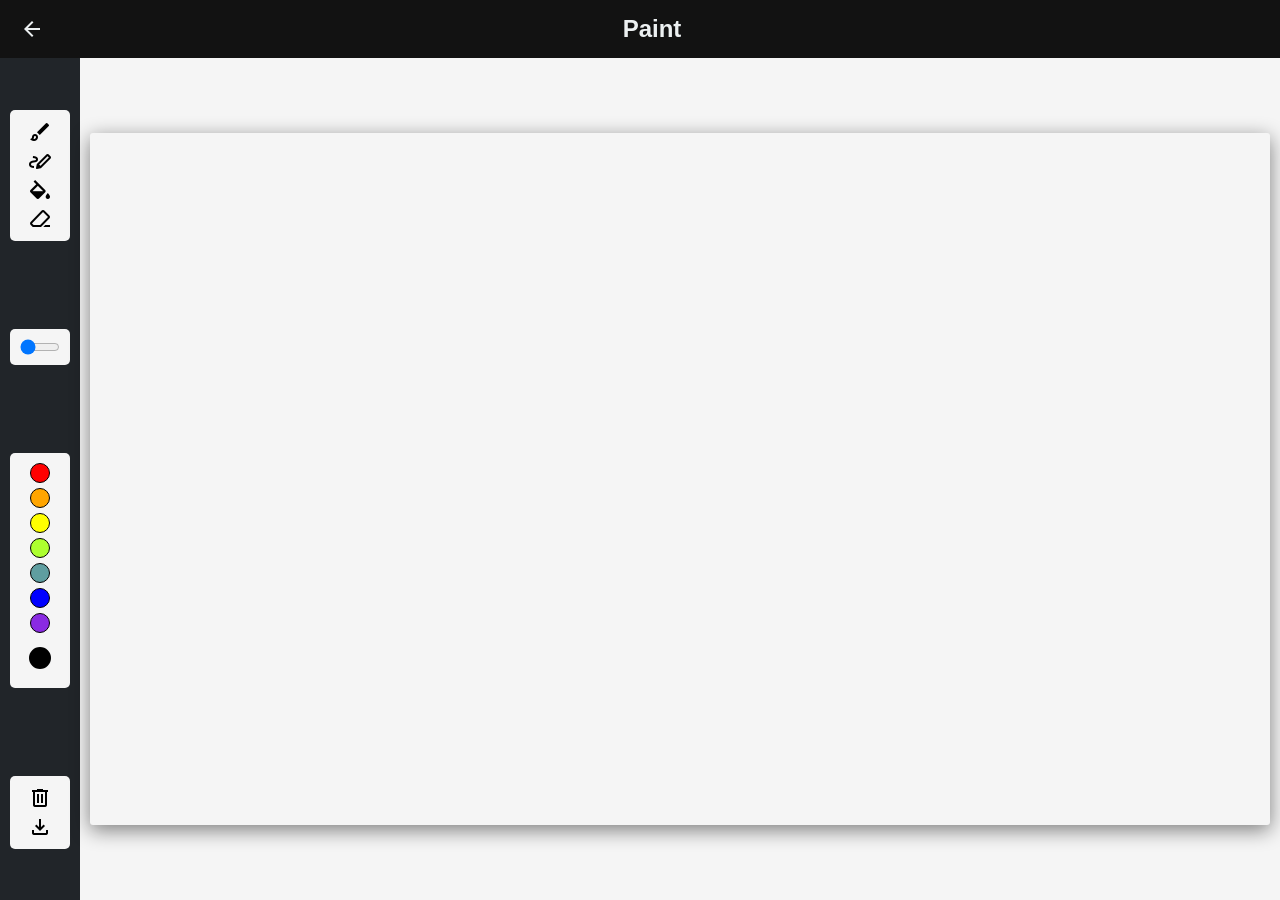
==== index.html @ 0e34de3f "update" ====
<!DOCTYPE html>
<html lang="pt-br">
  <head>
    <meta charset="UTF-8" />
    <meta name="viewport" content="width=device-width, initial-scale=1.0" />
    <title>Paint | Dev Rafael da Costa Silva</title>

    <link
      rel="stylesheet"
      href="https://fonts.googleapis.com/css2?family=Material+Symbols+Outlined:opsz,wght,FILL,GRAD@20..48,100..700,0..1,-50..200"
    />

    <link rel="stylesheet" href="styles/style.css" />
  </head>
  <body>
    <header class="home-header">
      <a href="https://rafaelcostasilva1501.github.io/Mini-Game/">
        <span class="material-symbols-outlined">arrow_back</span>
      </a>
      <h1>Paint</h1>
    </header>

    <main id="main">
      <nav>
        <div class="tool-box">
          <abbr title="Pincel">
            <button class="tool pencil" data-tool="brush">
              <span class="material-symbols-outlined">brush</span>
            </button>
          </abbr>

          <abbr title="Pincel 2">
            <button class="tool pencil" data-tool="brush-two">
              <span class="material-symbols-outlined">stylus_note</span>
            </button>
          </abbr>

          <abbr title="Balde de Tinta">
            <button class="tool pencil" data-tool="bucket">
              <span class="material-symbols-outlined">colors</span>
            </button>
          </abbr>

          <abbr title="Borracha">
            <button class="tool pencil" data-tool="erase">
              <span class="material-symbols-outlined">ink_eraser</span>
            </button>
          </abbr>
        </div>

        <div class="tool-box">
          <input type="range" value="5" min="5" max="20" class="size" />
        </div>

        <div class="tool-box">
          <button
            class="color"
            style="background-color: #ff0000"
            data-color="#ff0000"
          ></button>
          <button
            class="color"
            style="background-color: #ffa500"
            data-color="#ffa500"
          ></button>
          <button
            class="color"
            style="background-color: #ffff00"
            data-color="#ffff00"
          ></button>
          <button
            class="color"
            style="background-color: #adff2f"
            data-color="#adff2f"
          ></button>
          <button
            class="color"
            style="background-color: #5f9ea0"
            data-color="#5f9ea0"
          ></button>
          <button
            class="color"
            style="background-color: #0000ff"
            data-color="#0000ff"
          ></button>
          <button
            class="color"
            style="background-color: #8a2be2"
            data-color="#8a2be2"
          ></button>

          <input type="color" id="Icolor" />
        </div>

        <div class="tool-box">
          <abbr title="Limpar tela">
            <button class="tool clear">
              <span class="material-symbols-outlined">delete</span>
            </button>
          </abbr>

          <abbr title="Baixar imagem">
            <button class="tool download">
              <span class="material-symbols-outlined">download</span>
            </button>
          </abbr>
        </div>
      </nav>

      <section><canvas></canvas></section>
    </main>

    <script src="script.js"></script>
  </body>
</html>
---- styles/style.css ----
@charset "UTF-8";

* {
  margin: 0;
  padding: 0;
  box-sizing: border-box;
}

body {
  display: flex;
  flex-direction: column;

  width: 100vw;
  height: 100vh;

  background-color: #f5f5f5;
}

.home-header {
  display: flex;
  align-items: center;
  justify-content: space-between;
  background-color: #121212;
  padding: 15px 20px;
  color: #ecf0f1;
  font-family: "Arial", sans-serif;
}

.home-header a {
  display: flex;
  text-decoration: none;
  color: #ecf0f1;
  transition: color 0.3s;
}

.home-header a:hover {
  color: #5b30c0;
}

.home-header h1 {
  font-size: 24px;
  margin: 0;
  flex-grow: 1;
  text-align: center;
}

main {
  display: flex;
  flex-direction: column;
  align-items: center;

  height: 100%;
}

nav {
  display: flex;
  justify-content: space-around;
  gap: 5px;

  width: 100%;
  padding: 10px;

  background-color: #212529;
}

section {
  display: flex;
  justify-content: center;
  align-items: center;

  width: 100%;
  height: 100%;
}

.tool-box {
  display: flex;
  align-items: center;
  gap: 5px;

  padding: 10px;

  background-color: #f5f5f5;
  border-radius: 5px;
}

.tool-box abbr {
  text-decoration: none;
}

.tool {
  display: flex;

  background: none;
  border: none;

  transition: all 0.3s;
  cursor: pointer;
}

.tool:hover {
  transform: scale(1.1);
}

input[type="range"] {
  width: 100%;
}

.color {
  width: 20px;
  height: 20px;

  border: 1px solid black;
  border-radius: 50%;

  transition: all 0.3s;
  cursor: pointer;
}

.color:hover {
  transform: scale(1.1);
}

input[type="color"] {
  display: flex;

  width: 40px;
  height: 40px;
  padding: 5px 7px;

  background: none;
  border: none;
}

input[type="color"]::-webkit-color-swatch {
  border: 2px solid black;
  border-radius: 50%;
}

canvas {
  border-radius: 3px;
  box-shadow: 0px 5px 20px #0000007e;
}

@media (min-width: 900px) {
  main {
    flex-direction: row;
    justify-content: flex-start;
  }

  nav {
    flex-direction: column;
    height: 100%;
    width: min-content;
  }

  .tool-box {
    flex-direction: column;
  }
}
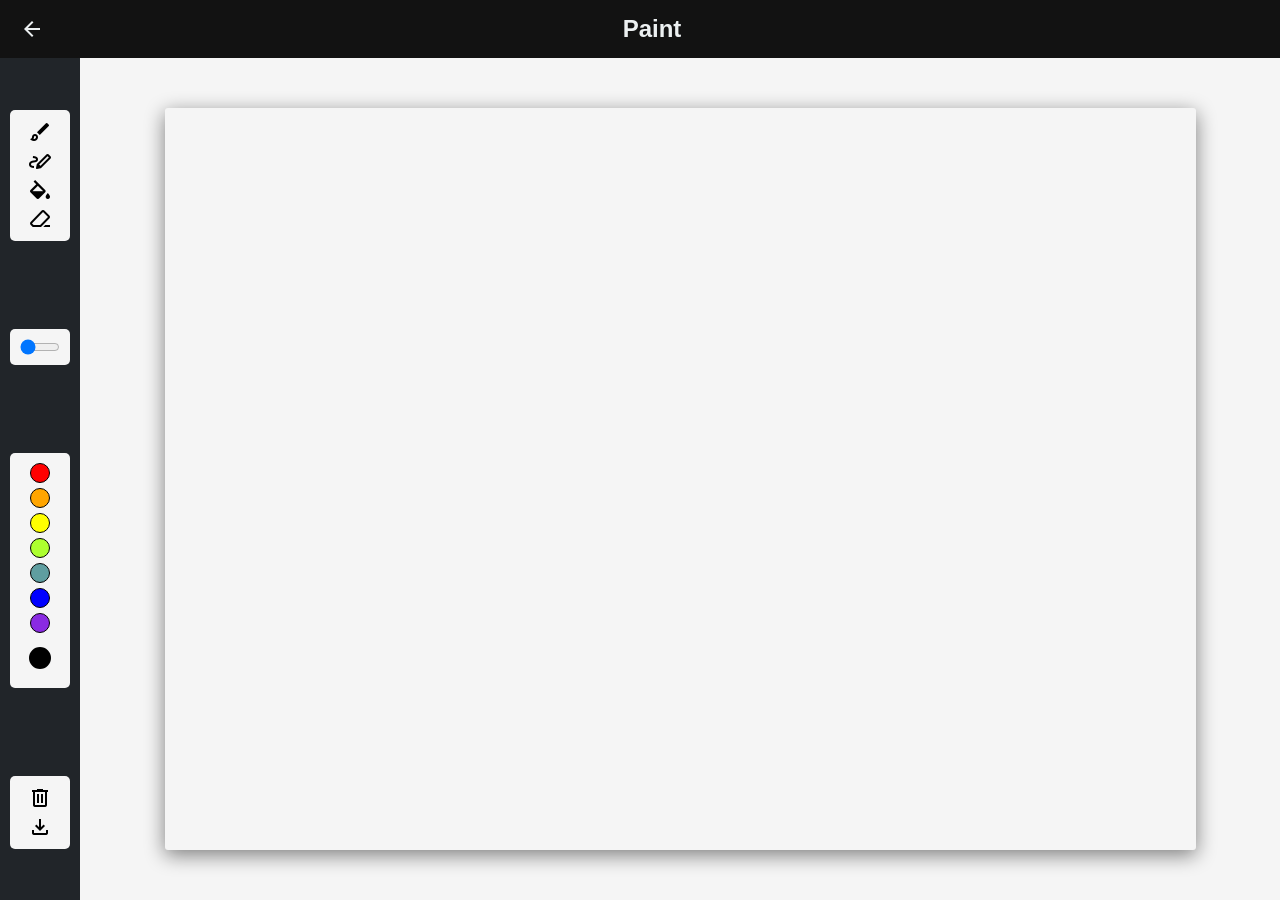
==== commit 0f15022b: "Update - Screen size - Size tool-box" ====
--- a/index.html
+++ b/index.html
@@ -20,7 +20,7 @@
       <h1>Paint</h1>
     </header>
 
-    <main id="main">
+    <main>
       <nav>
         <div class="tool-box">
           <abbr title="Pincel">
@@ -107,7 +107,7 @@
         </div>
       </nav>
 
-      <section><canvas></canvas></section>
+      <section class="screen-size"><canvas></canvas></section>
     </main>
 
     <script src="script.js"></script>
--- a/styles/style.css
+++ b/styles/style.css
@@ -63,18 +63,10 @@
   background-color: #212529;
 }
 
-section {
-  display: flex;
-  justify-content: center;
-  align-items: center;
-
-  width: 100%;
-  height: 100%;
-}
-
 .tool-box {
   display: flex;
   align-items: center;
+  flex: 1;
   gap: 5px;
 
   padding: 10px;
@@ -136,6 +128,15 @@
   border-radius: 50%;
 }
 
+.screen-size {
+  display: flex;
+  justify-content: center;
+  align-items: center;
+
+  width: 100%;
+  height: 100%;
+}
+
 canvas {
   border-radius: 3px;
   box-shadow: 0px 5px 20px #0000007e;
@@ -155,5 +156,6 @@
 
   .tool-box {
     flex-direction: column;
+    flex: 0;
   }
 }
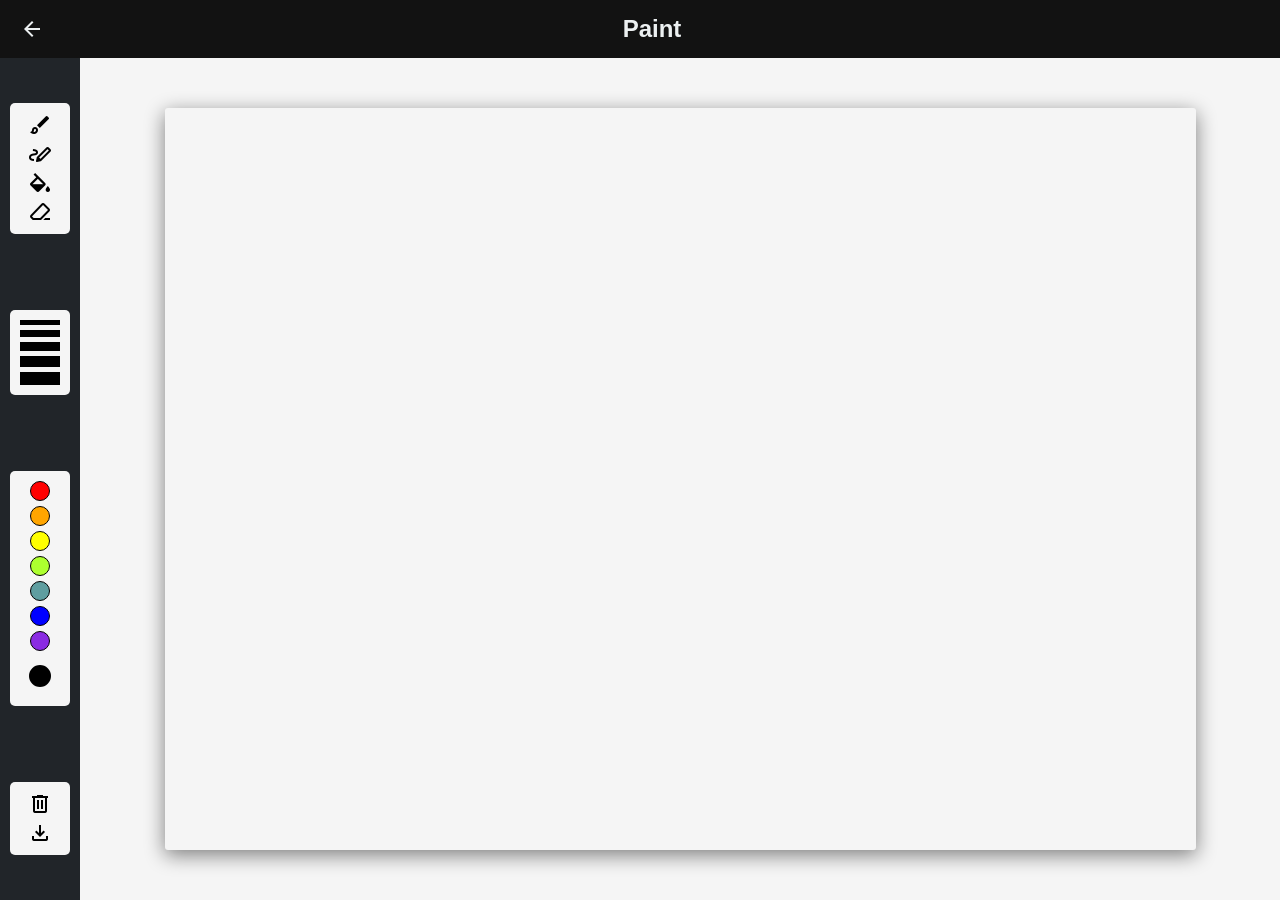
==== commit 1d09308e: "Update" ====
--- a/index.html
+++ b/index.html
@@ -49,7 +49,15 @@
         </div>
 
         <div class="tool-box">
-          <input type="range" value="5" min="5" max="20" class="size" />
+          <button data-size="5" class="tool size"></button>
+
+          <button data-size="7" class="tool size"></button>
+
+          <button data-size="9" class="tool size"></button>
+
+          <button data-size="11" class="tool size"></button>
+
+          <button data-size="13" class="tool size"></button>
         </div>
 
         <div class="tool-box">
--- a/styles/style.css
+++ b/styles/style.css
@@ -66,7 +66,6 @@
 .tool-box {
   display: flex;
   align-items: center;
-  flex: 1;
   gap: 5px;
 
   padding: 10px;
@@ -81,6 +80,8 @@
 
 .tool {
   display: flex;
+  justify-content: center;
+  align-items: center;
 
   background: none;
   border: none;
@@ -93,8 +94,29 @@
   transform: scale(1.1);
 }
 
-input[type="range"] {
-  width: 100%;
+.size {
+  height: 100%;
+  background-color: black;
+}
+
+.tool-box .size:nth-of-type(1) {
+  width: 5px;
+}
+
+.tool-box .size:nth-of-type(2) {
+  width: 7px;
+}
+
+.tool-box .size:nth-of-type(3) {
+  width: 9px;
+}
+
+.tool-box .size:nth-of-type(4) {
+  width: 11px;
+}
+
+.tool-box .size:nth-of-type(5) {
+  width: 13px;
 }
 
 .color {
@@ -121,6 +143,13 @@
 
   background: none;
   border: none;
+
+  transition: all 0.3s;
+  cursor: pointer;
+}
+
+input[type="color"]:hover {
+  transform: scale(1.1);
 }
 
 input[type="color"]::-webkit-color-swatch {
@@ -158,4 +187,29 @@
     flex-direction: column;
     flex: 0;
   }
-}
+
+  .tool-box .size:nth-of-type(1) {
+    width: 100%;
+    height: 5px;
+  }
+
+  .tool-box .size:nth-of-type(2) {
+    width: 100%;
+    height: 7px;
+  }
+
+  .tool-box .size:nth-of-type(3) {
+    width: 100%;
+    height: 9px;
+  }
+
+  .tool-box .size:nth-of-type(4) {
+    width: 100%;
+    height: 11px;
+  }
+
+  .tool-box .size:nth-of-type(5) {
+    width: 100%;
+    height: 13px;
+  }
+}
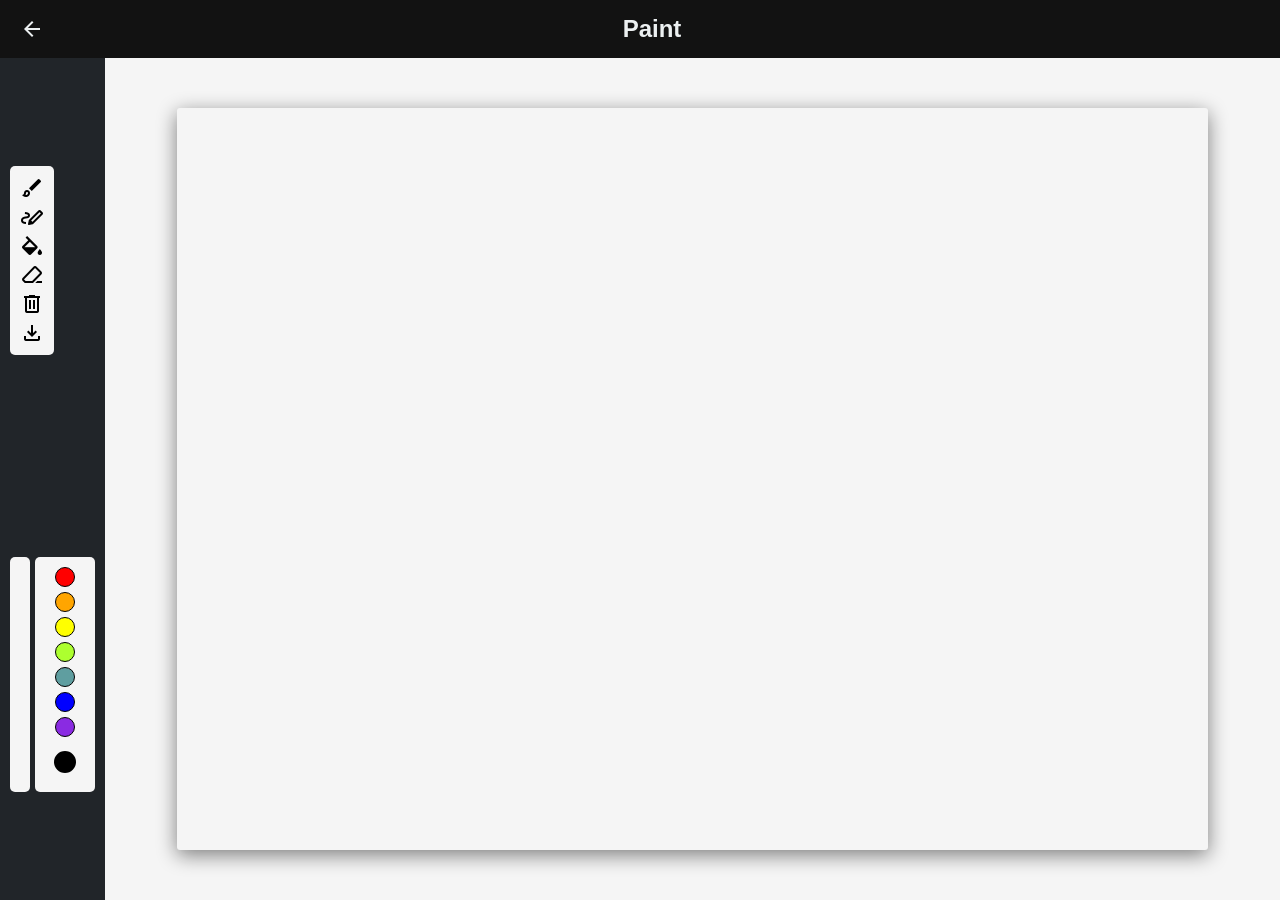
==== commit a1110bac: "update nav" ====
--- a/index.html
+++ b/index.html
@@ -22,96 +22,98 @@
 
     <main>
       <nav>
-        <div class="tool-box">
-          <abbr title="Pincel">
-            <button class="tool pencil" data-tool="brush">
-              <span class="material-symbols-outlined">brush</span>
-            </button>
-          </abbr>
+        <div>
+          <div class="tool-box">
+            <abbr title="Pincel">
+              <button class="tool pencil" data-tool="brush">
+                <span class="material-symbols-outlined">brush</span>
+              </button>
+            </abbr>
 
-          <abbr title="Pincel 2">
-            <button class="tool pencil" data-tool="brush-two">
-              <span class="material-symbols-outlined">stylus_note</span>
-            </button>
-          </abbr>
+            <abbr title="Pincel 2">
+              <button class="tool pencil" data-tool="brush-two">
+                <span class="material-symbols-outlined">stylus_note</span>
+              </button>
+            </abbr>
 
-          <abbr title="Balde de Tinta">
-            <button class="tool pencil" data-tool="bucket">
-              <span class="material-symbols-outlined">colors</span>
-            </button>
-          </abbr>
+            <abbr title="Balde de Tinta">
+              <button class="tool pencil" data-tool="bucket">
+                <span class="material-symbols-outlined">colors</span>
+              </button>
+            </abbr>
 
-          <abbr title="Borracha">
-            <button class="tool pencil" data-tool="erase">
-              <span class="material-symbols-outlined">ink_eraser</span>
-            </button>
-          </abbr>
+            <abbr title="Borracha">
+              <button class="tool pencil" data-tool="erase">
+                <span class="material-symbols-outlined">ink_eraser</span>
+              </button>
+            </abbr>
+
+            <abbr title="Limpar tela">
+              <button class="tool clear">
+                <span class="material-symbols-outlined">delete</span>
+              </button>
+            </abbr>
+
+            <abbr title="Baixar imagem">
+              <button class="tool download">
+                <span class="material-symbols-outlined">download</span>
+              </button>
+            </abbr>
+          </div>
         </div>
+        
+        <div>
+          <div class="tool-box">
+            <button data-size="5" class="tool size"></button>
 
-        <div class="tool-box">
-          <button data-size="5" class="tool size"></button>
+            <button data-size="7" class="tool size"></button>
 
-          <button data-size="7" class="tool size"></button>
+            <button data-size="9" class="tool size"></button>
 
-          <button data-size="9" class="tool size"></button>
+            <button data-size="11" class="tool size"></button>
 
-          <button data-size="11" class="tool size"></button>
+            <button data-size="13" class="tool size"></button>
+          </div>
 
-          <button data-size="13" class="tool size"></button>
-        </div>
+          <div class="tool-box">
+            <button
+              class="color"
+              style="background-color: #ff0000"
+              data-color="#ff0000"
+            ></button>
+            <button
+              class="color"
+              style="background-color: #ffa500"
+              data-color="#ffa500"
+            ></button>
+            <button
+              class="color"
+              style="background-color: #ffff00"
+              data-color="#ffff00"
+            ></button>
+            <button
+              class="color"
+              style="background-color: #adff2f"
+              data-color="#adff2f"
+            ></button>
+            <button
+              class="color"
+              style="background-color: #5f9ea0"
+              data-color="#5f9ea0"
+            ></button>
+            <button
+              class="color"
+              style="background-color: #0000ff"
+              data-color="#0000ff"
+            ></button>
+            <button
+              class="color"
+              style="background-color: #8a2be2"
+              data-color="#8a2be2"
+            ></button>
 
-        <div class="tool-box">
-          <button
-            class="color"
-            style="background-color: #ff0000"
-            data-color="#ff0000"
-          ></button>
-          <button
-            class="color"
-            style="background-color: #ffa500"
-            data-color="#ffa500"
-          ></button>
-          <button
-            class="color"
-            style="background-color: #ffff00"
-            data-color="#ffff00"
-          ></button>
-          <button
-            class="color"
-            style="background-color: #adff2f"
-            data-color="#adff2f"
-          ></button>
-          <button
-            class="color"
-            style="background-color: #5f9ea0"
-            data-color="#5f9ea0"
-          ></button>
-          <button
-            class="color"
-            style="background-color: #0000ff"
-            data-color="#0000ff"
-          ></button>
-          <button
-            class="color"
-            style="background-color: #8a2be2"
-            data-color="#8a2be2"
-          ></button>
-
-          <input type="color" id="Icolor" />
-        </div>
-
-        <div class="tool-box">
-          <abbr title="Limpar tela">
-            <button class="tool clear">
-              <span class="material-symbols-outlined">delete</span>
-            </button>
-          </abbr>
-
-          <abbr title="Baixar imagem">
-            <button class="tool download">
-              <span class="material-symbols-outlined">download</span>
-            </button>
-          </abbr>
+            <input type="color" id="Icolor" />
+          </div>
         </div>
       </nav>
 
--- a/styles/style.css
+++ b/styles/style.css
@@ -54,6 +54,7 @@
 
 nav {
   display: flex;
+  flex-direction: column;
   justify-content: space-around;
   gap: 5px;
 
@@ -63,9 +64,15 @@
   background-color: #212529;
 }
 
+nav > div {
+  display: flex;
+  gap: 5px;
+}
+
 .tool-box {
   display: flex;
   align-items: center;
+  flex: 1;
   gap: 5px;
 
   padding: 10px;
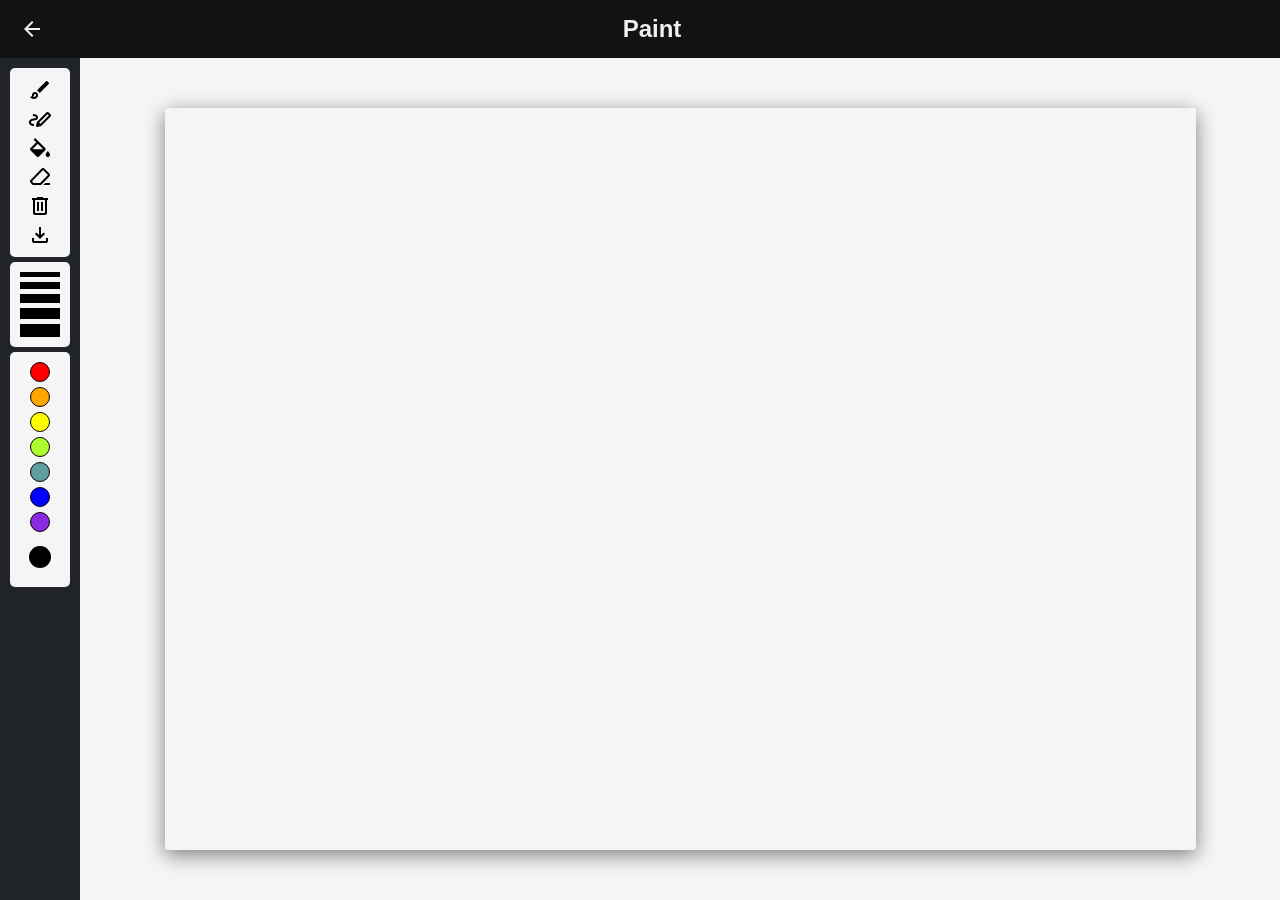
==== commit 66e78784: "favicon" ====
--- a/index.html
+++ b/index.html
@@ -4,6 +4,8 @@
     <meta charset="UTF-8" />
     <meta name="viewport" content="width=device-width, initial-scale=1.0" />
     <title>Paint | Dev Rafael da Costa Silva</title>
+
+    <link rel="shortcut icon" href="/img/favicon.icofavicon.ico" type="image/x-icon">
 
     <link
       rel="stylesheet"
--- a/styles/style.css
+++ b/styles/style.css
@@ -185,11 +185,16 @@
   }
 
   nav {
+    justify-content: start;
     flex-direction: column;
     height: 100%;
     width: min-content;
   }
 
+  nav > div {
+    flex-direction: column;
+  }
+
   .tool-box {
     flex-direction: column;
     flex: 0;
